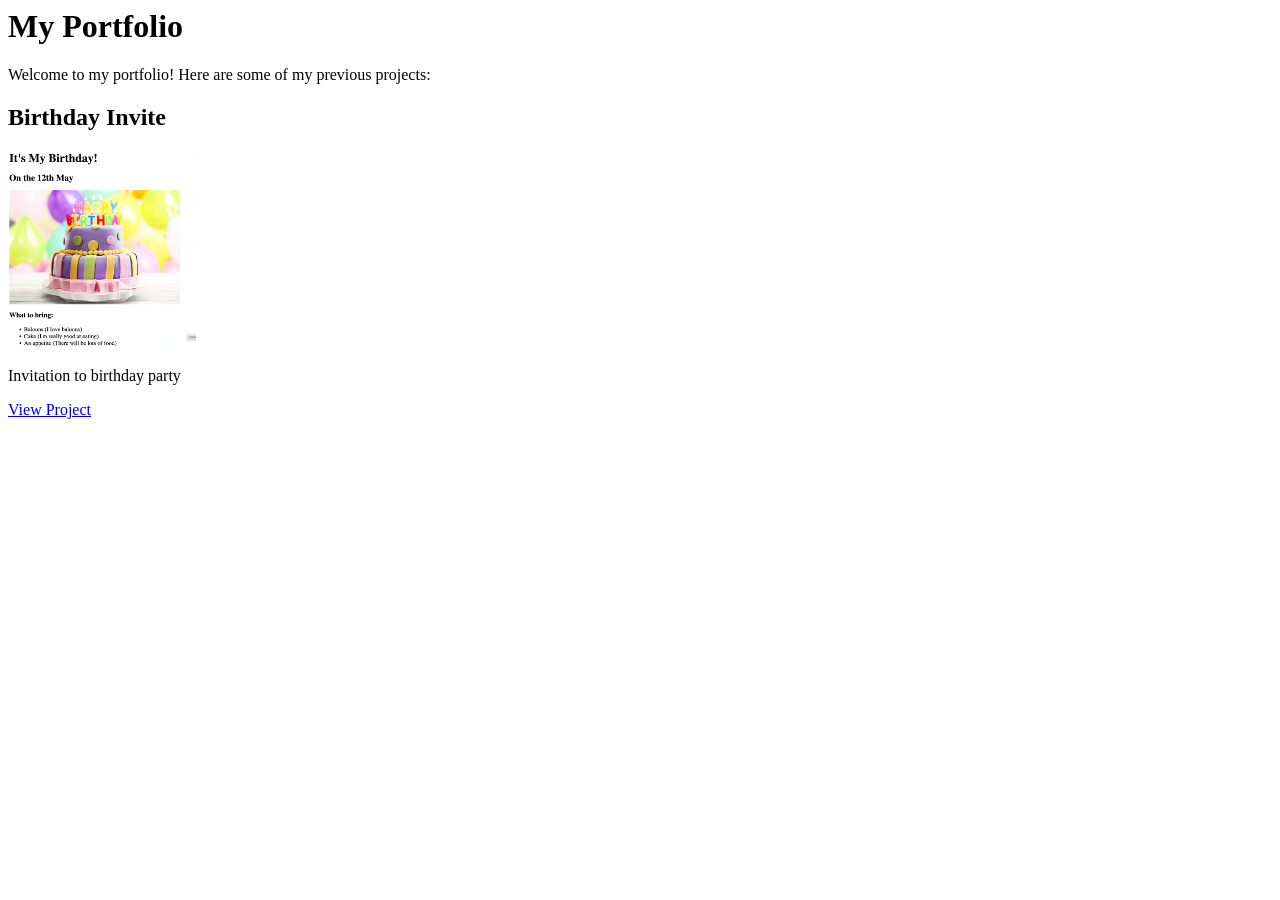
==== index.html @ 9465201d "Add files via upload" ====
<!-- TODO 1: Create the HTML Boilerplate -->
<DOCTYPE html>
<html lang="en">
<head>
    <meta charset="UTF-8">
    <meta http-equiv="X-UA-Compatible" content="IE=edge">
    <meta name="viewport" content="width=device-width, initial-scale=1.0">
    <title>My Portfolio</title>
</head>
<body>
    <h1>My Portfolio</h1>
    <p>Welcome to my portfolio! Here are some of my previous projects:</p>
    <div class="projects">
        <!-- Birthdat invite -->
        <div class="birthday-invite-project">
            <h2>Birthday Invite</h2>
            <img src="assets/images/birthday-invite.png" alt="Birthday Invite Preview" height="200">
            <p>Invitation to birthday party</p>
            <a href="public/birthday-invite.html">View Project</a>
        </div>
        
    </div>
</body>
</html>
<!-- TODO 5: Add a link to the project pages -->

<!-- TODO 6: Add images to show the project previews
HINT for TODO 6: You can use the height attribute set to 200 to make the image smaller:
https://developer.mozilla.org/en-US/docs/Web/HTML/Element/img#attr-height -->

<!-- TODO 7: Add the Contact Me and About Me page links -->
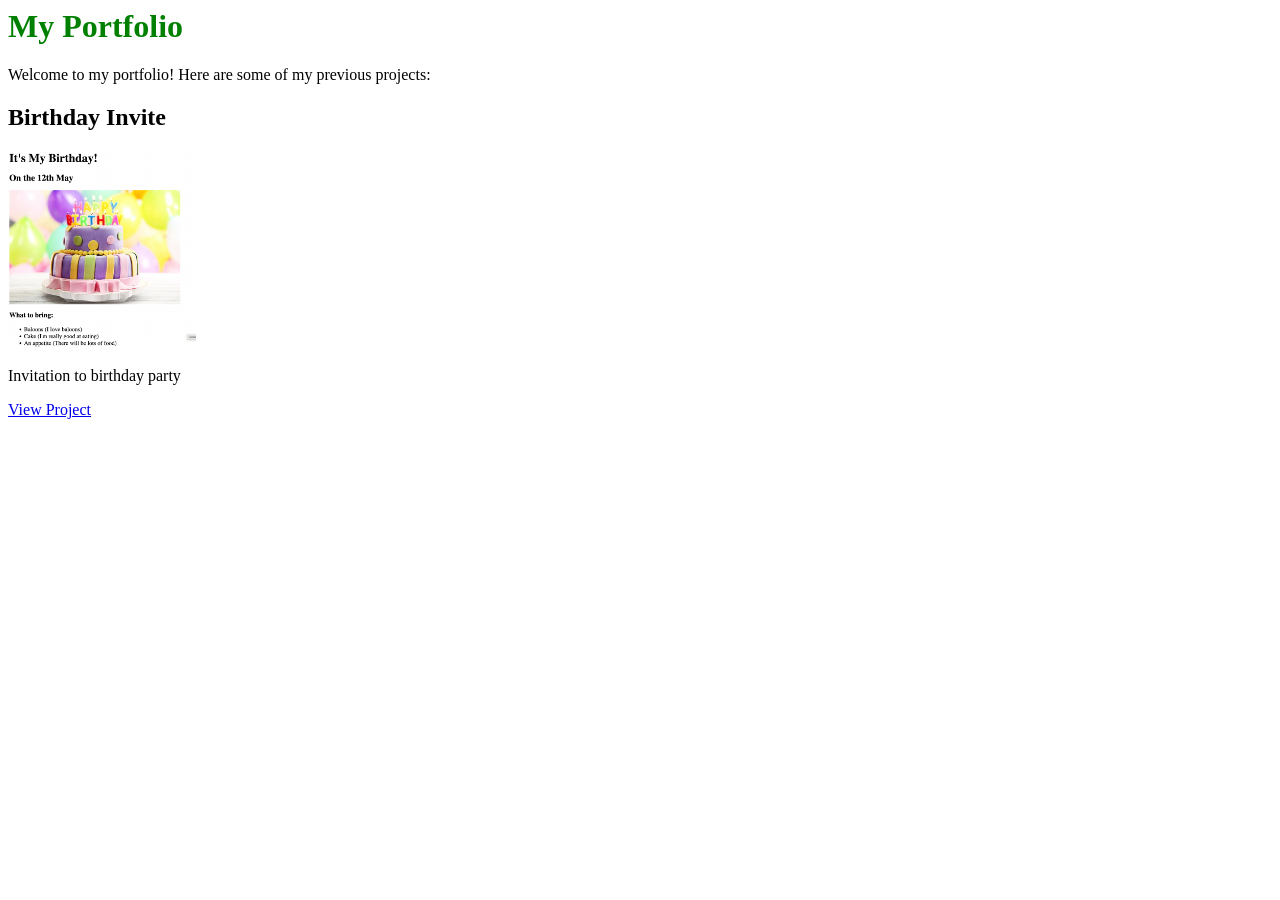
==== commit b74106e3: "Add stylesheet link to index.html" ====
--- a/index.html
+++ b/index.html
@@ -3,9 +3,8 @@
 <html lang="en">
 <head>
     <meta charset="UTF-8">
-    <meta http-equiv="X-UA-Compatible" content="IE=edge">
-    <meta name="viewport" content="width=device-width, initial-scale=1.0">
     <title>My Portfolio</title>
+    <link rel="stylesheet" href="css/style.css" />
 </head>
 <body>
     <h1>My Portfolio</h1>
@@ -28,4 +27,4 @@
 HINT for TODO 6: You can use the height attribute set to 200 to make the image smaller:
 https://developer.mozilla.org/en-US/docs/Web/HTML/Element/img#attr-height -->
 
-<!-- TODO 7: Add the Contact Me and About Me page links -->+<!-- TODO 7: Add the Contact Me and About Me page links -->
--- a/css/style.css
+++ b/css/style.css
@@ -0,0 +1,4 @@
+h1
+{
+  color: green;
+}
